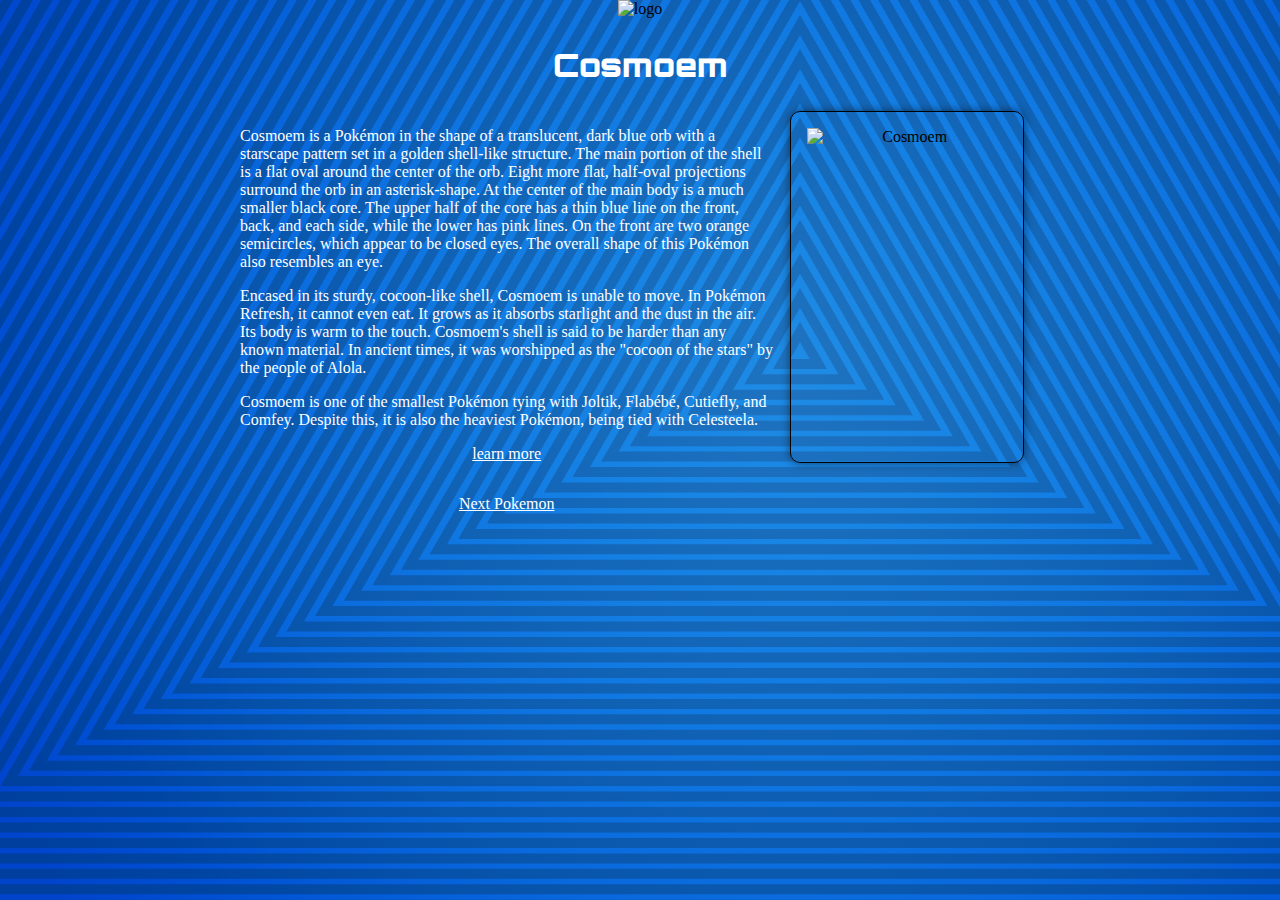
==== cosmoem.html @ eafabc04 "html files added" ====
<!DOCTYPE html>
<html lang="en">
<head>
    <meta charset="UTF-8">
    <meta name="viewport" content="width=device-width, initial-scale=1.0">
    <link rel="stylesheet" href="./style.css">
    <title>Document</title>
</head>
<body>
    <img src="https://upload.wikimedia.org/wikipedia/commons/thumb/9/98/International_Pok%C3%A9mon_logo.svg/1200px-International_Pok%C3%A9mon_logo.svg.png" alt="logo" />
    <h2>Cosmoem</h2>
<div class="container">
  <div>
     <p>Cosmoem is a Pokémon in the shape of a translucent, dark blue orb with a starscape pattern set in a golden shell-like structure. The main portion of the shell is a flat oval around the center of the orb. Eight more flat, half-oval projections surround the orb in an asterisk-shape. At the center of the main body is a much smaller black core. The upper half of the core has a thin blue line on the front, back, and each side, while the lower has pink lines. On the front are two orange semicircles, which appear to be closed eyes. The overall shape of this Pokémon also resembles an eye.</p>
<p>Encased in its sturdy, cocoon-like shell, Cosmoem is unable to move. In Pokémon Refresh, it cannot even eat. It grows as it absorbs starlight and the dust in the air. Its body is warm to the touch. Cosmoem's shell is said to be harder than any known material. In ancient times, it was worshipped as the "cocoon of the stars" by the people of Alola.</p>
<p>Cosmoem is one of the smallest Pokémon tying with Joltik, Flabébé, Cutiefly, and Comfey. Despite this, it is also the heaviest Pokémon, being tied with Celesteela.</p>
    <a target="_blank" href="https://bulbapedia.bulbagarden.net/wiki/Cosmoem_(Pok%C3%A9mon)">learn more</a>
  </div>
<img src="https://cdn.bulbagarden.net/upload/thumb/1/1b/790Cosmoem.png/500px-790Cosmoem.png" alt="Cosmoem" />
<a href="./sogaleo.html">Next Pokemon</a>
</div>

</body>
</html>
---- style.css ----
@import url('https://fonts.googleapis.com/css2?family=Orbitron:wght@600;900&display=swap');
body {
    text-align: center;
    max-width: 800px;
    margin: 0 auto;
    background-color: #0099ff;
    background-image: url("data:image/svg+xml,%3Csvg xmlns='http://www.w3.org/2000/svg' width='100%25' height='100%25' viewBox='0 0 1600 900'%3E%3Cdefs%3E%3CradialGradient id='a' cx='800' cy='371' r='70%25' gradientUnits='userSpaceOnUse'%3E%3Cstop offset='0' stop-color='%230099ff'/%3E%3Cstop offset='1' stop-color='%2304C'/%3E%3C/radialGradient%3E%3CradialGradient id='b' cx='800' cy='371' r='60%25' gradientUnits='userSpaceOnUse'%3E%3Cstop offset='0' stop-color='%233d7dca' stop-opacity='1'/%3E%3Cstop offset='1' stop-color='%233d7dca' stop-opacity='0'/%3E%3C/radialGradient%3E%3C/defs%3E%3Crect fill='url(%23a)' width='1600' height='900'/%3E%3Cg fill='none' stroke='%23003a70' stroke-width='10' stroke-miterlimit='10' stroke-opacity='.5'%3E%3Cpolygon points='2277.4 1152 800-1407-677.4 1152'/%3E%3Cpolygon points='800-1372.9-648.8 1136.5 2248.8 1136.5'/%3E%3Cpolygon points='800-1338.8-620.2 1121.1 2220.2 1121.1'/%3E%3Cpolygon points='800-1304.7-591.6 1105.6 2191.6 1105.6'/%3E%3Cpolygon points='800-1270.6-563 1090.2 2163 1090.2'/%3E%3Cpolygon points='800-1236.5-534.4 1074.7 2134.4 1074.7'/%3E%3Cpolygon points='800-1202.4-505.8 1059.3 2105.8 1059.3'/%3E%3Cpolygon points='800-1168.3-477.2 1043.8 2077.2 1043.8'/%3E%3Cpolygon points='800-1134.2-448.6 1028.4 2048.6 1028.4'/%3E%3Cpolygon points='800-1100.1-420 1012.9 2020 1012.9'/%3E%3Cpolygon points='800-1066-391.4 997.5 1991.4 997.5'/%3E%3Cpolygon points='800-1031.9-362.7 982 1962.7 982'/%3E%3Cpolygon points='800-997.8-334.1 966.6 1934.1 966.6'/%3E%3Cpolygon points='800-963.7-305.5 951.1 1905.5 951.1'/%3E%3Cpolygon points='800-929.6-276.9 935.7 1876.9 935.7'/%3E%3Cpolygon points='800-895.5-248.3 920.2 1848.3 920.2'/%3E%3Cpolygon points='800-861.4-219.7 904.7 1819.7 904.7'/%3E%3Cpolygon points='800-827.3-191.1 889.3 1791.1 889.3'/%3E%3Cpolygon points='800-793.2-162.5 873.8 1762.5 873.8'/%3E%3Cpolygon points='800-759.1-133.9 858.4 1733.9 858.4'/%3E%3Cpolygon points='800-725-105.3 842.9 1705.3 842.9'/%3E%3Cpolygon points='800-690.9-76.7 827.5 1676.7 827.5'/%3E%3Cpolygon points='800-656.8-48.1 812 1648.1 812'/%3E%3Cpolygon points='800-622.7-19.4 796.6 1619.4 796.6'/%3E%3Cpolygon points='800-588.6 9.2 781.1 1590.8 781.1'/%3E%3Cpolygon points='800-554.5 37.8 765.7 1562.2 765.7'/%3E%3Cpolygon points='800-520.5 66.4 750.2 1533.6 750.2'/%3E%3Cpolygon points='800-486.4 95 734.8 1505 734.8'/%3E%3Cpolygon points='800-452.3 123.6 719.3 1476.4 719.3'/%3E%3Cpolygon points='800-418.2 152.2 703.9 1447.8 703.9'/%3E%3Cpolygon points='800-384.1 180.8 688.4 1419.2 688.4'/%3E%3Cpolygon points='800-350 209.4 673 1390.6 673'/%3E%3Cpolygon points='800-315.9 238 657.5 1362 657.5'/%3E%3Cpolygon points='800-281.8 266.6 642 1333.4 642'/%3E%3Cpolygon points='800-247.7 295.2 626.6 1304.8 626.6'/%3E%3Cpolygon points='800-213.6 323.9 611.1 1276.1 611.1'/%3E%3Cpolygon points='800-179.5 352.5 595.7 1247.5 595.7'/%3E%3Cpolygon points='800-145.4 381.1 580.2 1218.9 580.2'/%3E%3Cpolygon points='800-111.3 409.7 564.8 1190.3 564.8'/%3E%3Cpolygon points='800-77.2 438.3 549.3 1161.7 549.3'/%3E%3Cpolygon points='800-43.1 466.9 533.9 1133.1 533.9'/%3E%3Cpolygon points='800-9 495.5 518.4 1104.5 518.4'/%3E%3Cpolygon points='800 25.1 524.1 503 1075.9 503'/%3E%3Cpolygon points='800 59.2 552.7 487.5 1047.3 487.5'/%3E%3Cpolygon points='800 93.3 581.3 472.1 1018.7 472.1'/%3E%3Cpolygon points='800 127.4 609.9 456.6 990.1 456.6'/%3E%3Cpolygon points='800 161.5 638.5 441.2 961.5 441.2'/%3E%3Cpolygon points='800 195.6 667.2 425.7 932.8 425.7'/%3E%3Cpolygon points='800 229.7 695.8 410.2 904.2 410.2'/%3E%3Cpolygon points='800 263.8 724.4 394.8 875.6 394.8'/%3E%3Cpolygon points='800 297.9 753 379.3 847 379.3'/%3E%3Cpolygon points='800 332 781.6 363.9 818.4 363.9'/%3E%3C/g%3E%3Crect fill-opacity='.5' fill='url(%23b)' width='1600' height='900'/%3E%3C/svg%3E");
    background-attachment: fixed;
    background-size: cover;
}

h1 {
    text-align: center;
    color: #3498db;
    font-size: 3rem;
}

h1, h2, h3 {
    font-family: 'Orbitron', sans-serif;
    font-weight: 900;
    color: white;
}

h2 {
    font-size: 2rem;
}

img {
    width: 300px;
    margin: 0 auto;
}

p {
    text-align: left;
    color: white;
}

.container {
    display: grid;
    grid-template-columns: 2fr 1fr;
    img {
        width: 200px;
        border: solid 1px black;
        padding: 1rem;
        border-radius: 10px;
        box-shadow: 0px 0px 10px rgba(0, 0, 0, 0.5);
    }
}

iframe {
    margin: 1rem auto;
    border-radius: 2rem;
}

a {
    color: white;
    margin: 1rem;
    padding: 1rem;
}
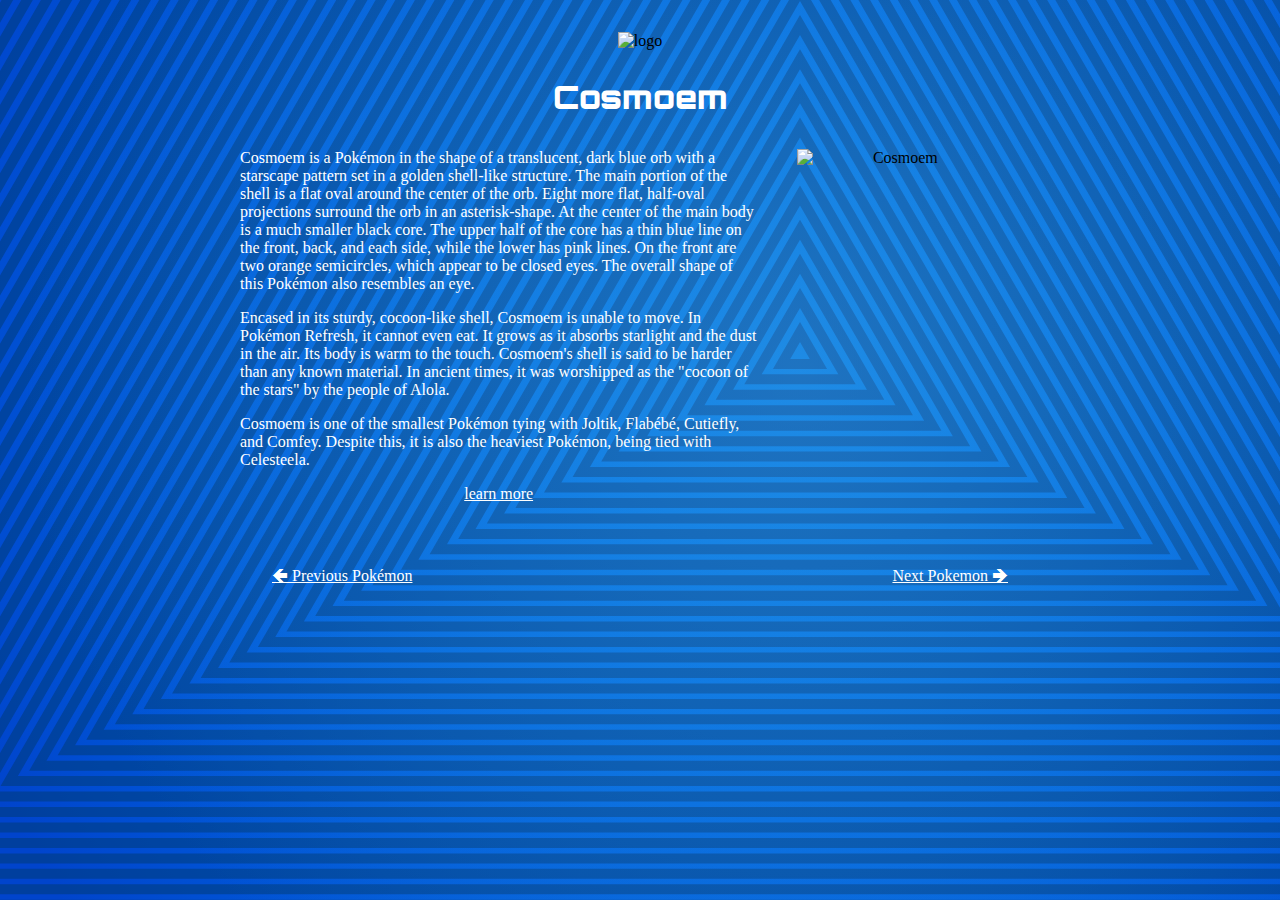
==== commit d276f740: "main files added and pokemon content added" ====
--- a/cosmoem.html
+++ b/cosmoem.html
@@ -7,18 +7,23 @@
     <title>Document</title>
 </head>
 <body>
-    <img src="https://upload.wikimedia.org/wikipedia/commons/thumb/9/98/International_Pok%C3%A9mon_logo.svg/1200px-International_Pok%C3%A9mon_logo.svg.png" alt="logo" />
-    <h2>Cosmoem</h2>
-<div class="container">
-  <div>
-     <p>Cosmoem is a Pokémon in the shape of a translucent, dark blue orb with a starscape pattern set in a golden shell-like structure. The main portion of the shell is a flat oval around the center of the orb. Eight more flat, half-oval projections surround the orb in an asterisk-shape. At the center of the main body is a much smaller black core. The upper half of the core has a thin blue line on the front, back, and each side, while the lower has pink lines. On the front are two orange semicircles, which appear to be closed eyes. The overall shape of this Pokémon also resembles an eye.</p>
-<p>Encased in its sturdy, cocoon-like shell, Cosmoem is unable to move. In Pokémon Refresh, it cannot even eat. It grows as it absorbs starlight and the dust in the air. Its body is warm to the touch. Cosmoem's shell is said to be harder than any known material. In ancient times, it was worshipped as the "cocoon of the stars" by the people of Alola.</p>
-<p>Cosmoem is one of the smallest Pokémon tying with Joltik, Flabébé, Cutiefly, and Comfey. Despite this, it is also the heaviest Pokémon, being tied with Celesteela.</p>
-    <a target="_blank" href="https://bulbapedia.bulbagarden.net/wiki/Cosmoem_(Pok%C3%A9mon)">learn more</a>
-  </div>
-<img src="https://cdn.bulbagarden.net/upload/thumb/1/1b/790Cosmoem.png/500px-790Cosmoem.png" alt="Cosmoem" />
-<a href="./sogaleo.html">Next Pokemon</a>
-</div>
+    <div class="main">
+        <img class="logo" src="https://upload.wikimedia.org/wikipedia/commons/thumb/9/98/International_Pok%C3%A9mon_logo.svg/1200px-International_Pok%C3%A9mon_logo.svg.png" alt="logo" />
+        <h2>Cosmoem</h2>
+        <div class="container">
+            <div>
+                <p>Cosmoem is a Pokémon in the shape of a translucent, dark blue orb with a starscape pattern set in a golden shell-like structure. The main portion of the shell is a flat oval around the center of the orb. Eight more flat, half-oval projections surround the orb in an asterisk-shape. At the center of the main body is a much smaller black core. The upper half of the core has a thin blue line on the front, back, and each side, while the lower has pink lines. On the front are two orange semicircles, which appear to be closed eyes. The overall shape of this Pokémon also resembles an eye.</p>
+                <p>Encased in its sturdy, cocoon-like shell, Cosmoem is unable to move. In Pokémon Refresh, it cannot even eat. It grows as it absorbs starlight and the dust in the air. Its body is warm to the touch. Cosmoem's shell is said to be harder than any known material. In ancient times, it was worshipped as the "cocoon of the stars" by the people of Alola.</p>
+                <p>Cosmoem is one of the smallest Pokémon tying with Joltik, Flabébé, Cutiefly, and Comfey. Despite this, it is also the heaviest Pokémon, being tied with Celesteela.</p>
+                <a target="_blank" href="https://bulbapedia.bulbagarden.net/wiki/Cosmoem_(Pok%C3%A9mon)">learn more</a>
+            </div>
+            <img src="https://cdn.bulbagarden.net/upload/thumb/1/1b/790Cosmoem.png/500px-790Cosmoem.png" alt="Cosmoem" />
+        </div>
+        <div class="links">
+            <a href="./index.html">🡸 Previous Pokémon</a>
+            <a href="./sogaleo.html">Next Pokemon 🡺</a>
+        </div>
+    </div>
 
 </body>
 </html>--- a/style.css
+++ b/style.css
@@ -1,12 +1,18 @@
 @import url('https://fonts.googleapis.com/css2?family=Orbitron:wght@600;900&display=swap');
 body {
     text-align: center;
-    max-width: 800px;
     margin: 0 auto;
     background-color: #0099ff;
     background-image: url("data:image/svg+xml,%3Csvg xmlns='http://www.w3.org/2000/svg' width='100%25' height='100%25' viewBox='0 0 1600 900'%3E%3Cdefs%3E%3CradialGradient id='a' cx='800' cy='371' r='70%25' gradientUnits='userSpaceOnUse'%3E%3Cstop offset='0' stop-color='%230099ff'/%3E%3Cstop offset='1' stop-color='%2304C'/%3E%3C/radialGradient%3E%3CradialGradient id='b' cx='800' cy='371' r='60%25' gradientUnits='userSpaceOnUse'%3E%3Cstop offset='0' stop-color='%233d7dca' stop-opacity='1'/%3E%3Cstop offset='1' stop-color='%233d7dca' stop-opacity='0'/%3E%3C/radialGradient%3E%3C/defs%3E%3Crect fill='url(%23a)' width='1600' height='900'/%3E%3Cg fill='none' stroke='%23003a70' stroke-width='10' stroke-miterlimit='10' stroke-opacity='.5'%3E%3Cpolygon points='2277.4 1152 800-1407-677.4 1152'/%3E%3Cpolygon points='800-1372.9-648.8 1136.5 2248.8 1136.5'/%3E%3Cpolygon points='800-1338.8-620.2 1121.1 2220.2 1121.1'/%3E%3Cpolygon points='800-1304.7-591.6 1105.6 2191.6 1105.6'/%3E%3Cpolygon points='800-1270.6-563 1090.2 2163 1090.2'/%3E%3Cpolygon points='800-1236.5-534.4 1074.7 2134.4 1074.7'/%3E%3Cpolygon points='800-1202.4-505.8 1059.3 2105.8 1059.3'/%3E%3Cpolygon points='800-1168.3-477.2 1043.8 2077.2 1043.8'/%3E%3Cpolygon points='800-1134.2-448.6 1028.4 2048.6 1028.4'/%3E%3Cpolygon points='800-1100.1-420 1012.9 2020 1012.9'/%3E%3Cpolygon points='800-1066-391.4 997.5 1991.4 997.5'/%3E%3Cpolygon points='800-1031.9-362.7 982 1962.7 982'/%3E%3Cpolygon points='800-997.8-334.1 966.6 1934.1 966.6'/%3E%3Cpolygon points='800-963.7-305.5 951.1 1905.5 951.1'/%3E%3Cpolygon points='800-929.6-276.9 935.7 1876.9 935.7'/%3E%3Cpolygon points='800-895.5-248.3 920.2 1848.3 920.2'/%3E%3Cpolygon points='800-861.4-219.7 904.7 1819.7 904.7'/%3E%3Cpolygon points='800-827.3-191.1 889.3 1791.1 889.3'/%3E%3Cpolygon points='800-793.2-162.5 873.8 1762.5 873.8'/%3E%3Cpolygon points='800-759.1-133.9 858.4 1733.9 858.4'/%3E%3Cpolygon points='800-725-105.3 842.9 1705.3 842.9'/%3E%3Cpolygon points='800-690.9-76.7 827.5 1676.7 827.5'/%3E%3Cpolygon points='800-656.8-48.1 812 1648.1 812'/%3E%3Cpolygon points='800-622.7-19.4 796.6 1619.4 796.6'/%3E%3Cpolygon points='800-588.6 9.2 781.1 1590.8 781.1'/%3E%3Cpolygon points='800-554.5 37.8 765.7 1562.2 765.7'/%3E%3Cpolygon points='800-520.5 66.4 750.2 1533.6 750.2'/%3E%3Cpolygon points='800-486.4 95 734.8 1505 734.8'/%3E%3Cpolygon points='800-452.3 123.6 719.3 1476.4 719.3'/%3E%3Cpolygon points='800-418.2 152.2 703.9 1447.8 703.9'/%3E%3Cpolygon points='800-384.1 180.8 688.4 1419.2 688.4'/%3E%3Cpolygon points='800-350 209.4 673 1390.6 673'/%3E%3Cpolygon points='800-315.9 238 657.5 1362 657.5'/%3E%3Cpolygon points='800-281.8 266.6 642 1333.4 642'/%3E%3Cpolygon points='800-247.7 295.2 626.6 1304.8 626.6'/%3E%3Cpolygon points='800-213.6 323.9 611.1 1276.1 611.1'/%3E%3Cpolygon points='800-179.5 352.5 595.7 1247.5 595.7'/%3E%3Cpolygon points='800-145.4 381.1 580.2 1218.9 580.2'/%3E%3Cpolygon points='800-111.3 409.7 564.8 1190.3 564.8'/%3E%3Cpolygon points='800-77.2 438.3 549.3 1161.7 549.3'/%3E%3Cpolygon points='800-43.1 466.9 533.9 1133.1 533.9'/%3E%3Cpolygon points='800-9 495.5 518.4 1104.5 518.4'/%3E%3Cpolygon points='800 25.1 524.1 503 1075.9 503'/%3E%3Cpolygon points='800 59.2 552.7 487.5 1047.3 487.5'/%3E%3Cpolygon points='800 93.3 581.3 472.1 1018.7 472.1'/%3E%3Cpolygon points='800 127.4 609.9 456.6 990.1 456.6'/%3E%3Cpolygon points='800 161.5 638.5 441.2 961.5 441.2'/%3E%3Cpolygon points='800 195.6 667.2 425.7 932.8 425.7'/%3E%3Cpolygon points='800 229.7 695.8 410.2 904.2 410.2'/%3E%3Cpolygon points='800 263.8 724.4 394.8 875.6 394.8'/%3E%3Cpolygon points='800 297.9 753 379.3 847 379.3'/%3E%3Cpolygon points='800 332 781.6 363.9 818.4 363.9'/%3E%3C/g%3E%3Crect fill-opacity='.5' fill='url(%23b)' width='1600' height='900'/%3E%3C/svg%3E");
     background-attachment: fixed;
     background-size: cover;
+    padding: 0;
+}
+
+.main {
+    max-width: 800px;
+    padding: 0rem 2rem;
+    margin: 0 auto;
 }
 
 h1 {
@@ -25,11 +31,6 @@
     font-size: 2rem;
 }
 
-img {
-    width: 300px;
-    margin: 0 auto;
-}
-
 p {
     text-align: left;
     color: white;
@@ -38,13 +39,25 @@
 .container {
     display: grid;
     grid-template-columns: 2fr 1fr;
-    img {
-        width: 200px;
-        border: solid 1px black;
-        padding: 1rem;
-        border-radius: 10px;
-        box-shadow: 0px 0px 10px rgba(0, 0, 0, 0.5);
-    }
+    grid-gap: 1.5rem;
+    margin: 2rem 0rem;
+}
+
+.container p:first-of-type {
+    margin-top: 0;
+    padding-top: 0;
+}
+
+img {
+    width: 200px;
+    padding: 0rem 1rem;
+}
+
+.logo {
+    width: 300px;
+    margin: 2rem auto 0rem auto;
+    border: none;
+    box-shadow: none;
 }
 
 iframe {
@@ -56,4 +69,44 @@
     color: white;
     margin: 1rem;
     padding: 1rem;
+}
+
+nav {
+    width: 100%;
+    min-width: 100vw;
+    max-width: 100vw;
+    background-color: #003A70;
+    height: 50px;
+    display: flex;
+    align-items: center;
+    justify-content: space-between;
+    padding: 0rem;
+    width: 100%;
+    margin: 0;
+    list-style: none;
+    border-bottom: solid 5px #3D7DCA;
+    box-shadow: 0px 0px 20px rgba(0, 0, 0, 0.3);
+}
+
+ul {}
+
+.navLink {
+    padding: 0rem 1.5rem;
+    color: white;
+    font-family: 'Orbitron', sans-serif;
+    cursor: pointer;
+    text-decoration: none;
+}
+
+.first {
+    justify-self: flex-start;
+}
+
+.links {
+    display: flex;
+    justify-content: space-between;
+}
+
+.videoContainer {
+    text-align: center;
 }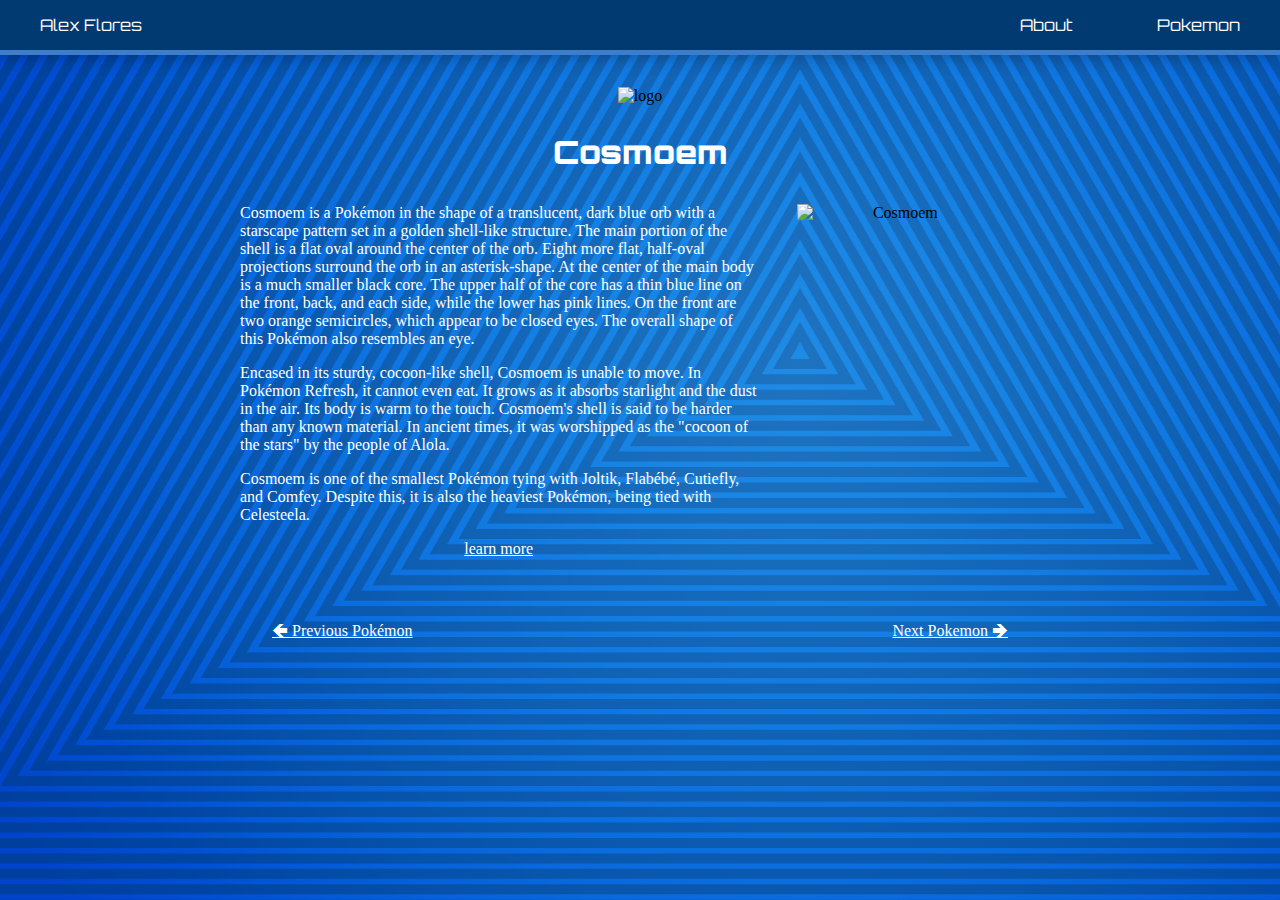
==== commit 487cb40a: "website complete" ====
--- a/cosmoem.html
+++ b/cosmoem.html
@@ -7,6 +7,13 @@
     <title>Document</title>
 </head>
 <body>
+    <nav>   
+        <a class="navLink" href="./index.html">Alex Flores</a>
+        <div>
+            <a class="navLink" href="./index.html">About</a>
+            <a class="navLink" href="./cosmog.html">Pokemon</a>
+        </div>
+    </nav>
     <div class="main">
         <img class="logo" src="https://upload.wikimedia.org/wikipedia/commons/thumb/9/98/International_Pok%C3%A9mon_logo.svg/1200px-International_Pok%C3%A9mon_logo.svg.png" alt="logo" />
         <h2>Cosmoem</h2>
--- a/style.css
+++ b/style.css
@@ -109,4 +109,15 @@
 
 .videoContainer {
     text-align: center;
+}
+
+.about {
+    font-size: 25px;
+}
+
+.alex {
+    border-radius: 50%;
+    height: 250px;
+    width: 250px;
+    object-fit: cover;
 }